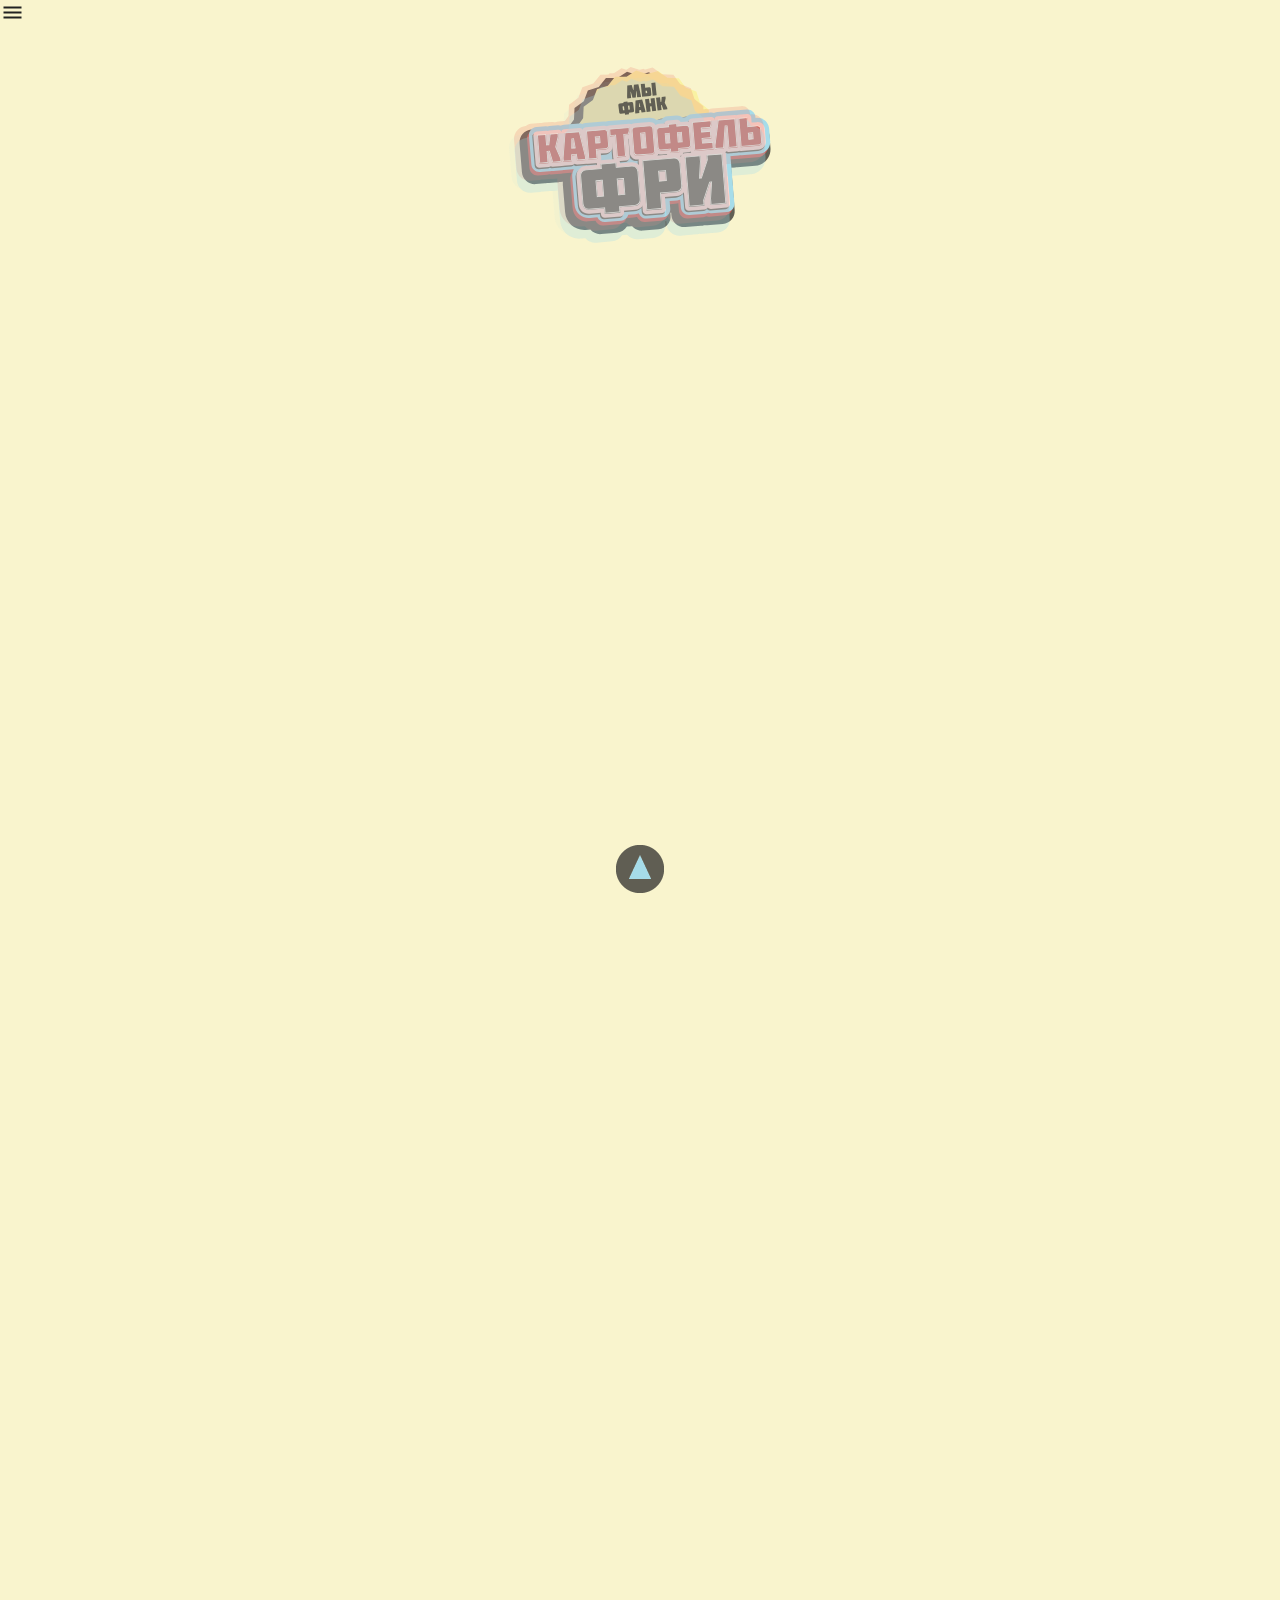
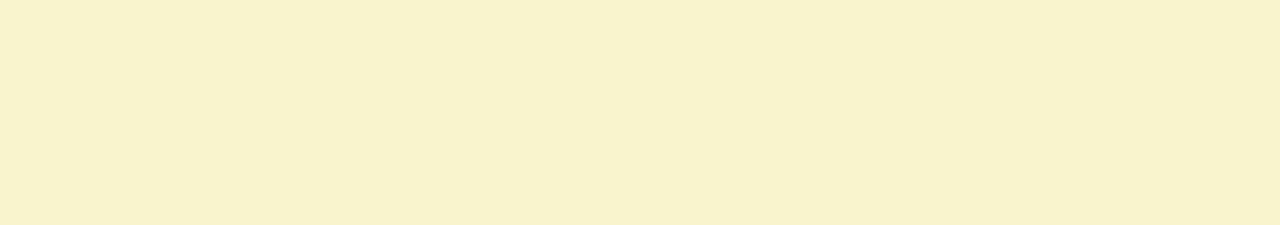
==== index.html @ 3e42aae4 "Add files via upload" ====
<!doctype html>
<html>
  <head>
    <meta charset="utf-8">
    <meta name="viewport" content="width=device-width,initial-scale=1.0">
    <!--<meta name="viewport" content="width=device-width, initial-scale=1">-->
    <meta http-equiv="X-UA-Compatible"content="ie=edge">
    <link rel="stylesheet" href="bootstrap.min.css">
    <link rel="stylesheet" href="style.css">


  </head>
  <body>
    <nav>
      <div id="albumNav" class="sidenav">
        <a href="javascript:void(0)" class="closebtn" onclick="closeNav()">&times;</a>
        <a href="about.html">About</a>
        <a href="turnoffstory.html">Turn Off Story</a>
        <a href="middle.html">Middle</a>
      </div>

      <span onclick="openNav()"><img src="assets/menu-icon-24px-01.png"></span>
    </nav>

  <div class="container-fluid no-padding">
    <div class="row">
      <div class="col">


          <img src="assets/FrenchFriesLogo.svg" id="logo" class="mx-auto d-block">
          <!--<img src="assets/audioplayer-btn-72.png" id="audio-btn" class="mx-auto d-block">-->
          <!--<img src="assets/audioplayer-btn-72.png" id="audio-btn">-->

        </div>
      </div>
    </div>

      <div class="container-fluid no-padding" id="audioplyr-cont">
        <div class="row">
          <div class="col">
            <img src="assets/audioplayer-btn-72.png" id="audio-btn" class="mx-auto d-block">
            <div class="audio-player" id="player">
              <div class="controllers">
                  <img src="assets/back.svg" id="skip-back" width=50px onclick="previous()">
                  <img src="assets/play.svg" id="play-pause" width=80px onclick="playOrPauseSong(this)">
                  <img src="assets/forward.svg" id="skip-fwd"  width=50px onclick="next()">
                  <input id="songSlider" class="song-slider" type="range" min="0" step="1" onchange="seekSong()"></input>
                  </div>
                  <div>
                    <div id="currentTime" class="current-time">00:00</div>
                    <!--<div id="duration" class="duration">00:00</div>-->
                    <div id="songTitle" class="song-title">Song title here</div>
                  </div>
              </div>
            </div>
          </div>
        </div>
      </div>








    <script src="main.js"></script>
  </body>
  </html>
---- style.css ----
html {
  height: 100%;
  width: 100%;
  overflow: hidden;
}

body {
  background-color: #f9f4cd;
  font-family: helvetica, sans-serif;
  font-size: 90%;
  letter-spacing: 0.2em;
  min-height: 100%;
  width: 100%;
  height: 100%;
  overflow: hidden;

}

/*sliders***************************************************************************************************/
input {
  width: 100%;
}
input[type=range] {
  -webkit-appearance: none;
  width: 100%;
  margin: -0.2px 0;
}
input[type=range]:focus {
  outline: none;
}
input[type=range]::-webkit-slider-runnable-track {
  width: 100%;
  height: 8.4px;
  cursor: pointer;
  box-shadow: 1px 1px 1px rgba(0, 0, 0, 0), 0px 0px 1px rgba(13, 13, 13, 0);
  background: #f9f4cd;
  border-radius: 0px;
  border: 0px solid rgba(1, 1, 1, 0.05);
}
input[type=range]::-webkit-slider-thumb {
  box-shadow: 0px 0px 0px rgba(0, 0, 0, 0), 0px 0px 0px rgba(13, 13, 13, 0);
  border: 0px solid rgba(0, 0, 0, 0);
  height: 8px;
  width: 10px;
  border-radius: 0px;
  background: #212121;
  cursor: pointer;
  -webkit-appearance: none;
  margin-top: 0.2px;
}
input[type=range]:focus::-webkit-slider-runnable-track {
  background: #fcf9e4;
}
input[type=range]::-moz-range-track {
  width: 100%;
  height: 8.4px;
  cursor: pointer;
  box-shadow: 1px 1px 1px rgba(0, 0, 0, 0), 0px 0px 1px rgba(13, 13, 13, 0);
  background: #f9f4cd;
  border-radius: 0px;
  border: 0px solid rgba(1, 1, 1, 0.05);
}
input[type=range]::-moz-range-thumb {
  box-shadow: 0px 0px 0px rgba(0, 0, 0, 0), 0px 0px 0px rgba(13, 13, 13, 0);
  border: 0px solid rgba(0, 0, 0, 0);
  height: 8px;
  width: 10px;
  border-radius: 0px;
  background: #212121;
  cursor: pointer;
}
input[type=range]::-ms-track {
  width: 100%;
  height: 8.4px;
  cursor: pointer;
  background: transparent;
  border-color: transparent;
  color: transparent;
}
input[type=range]::-ms-fill-lower {
  background: #f6efb6;
  border: 0px solid rgba(1, 1, 1, 0.05);
  border-radius: 0px;
  box-shadow: 1px 1px 1px rgba(0, 0, 0, 0), 0px 0px 1px rgba(13, 13, 13, 0);
}
input[type=range]::-ms-fill-upper {
  background: #f9f4cd;
  border: 0px solid rgba(1, 1, 1, 0.05);
  border-radius: 0px;
  box-shadow: 1px 1px 1px rgba(0, 0, 0, 0), 0px 0px 1px rgba(13, 13, 13, 0);
}
input[type=range]::-ms-thumb {
  box-shadow: 0px 0px 0px rgba(0, 0, 0, 0), 0px 0px 0px rgba(13, 13, 13, 0);
  border: 0px solid rgba(0, 0, 0, 0);
  width: 10px;
  border-radius: 0px;
  background: #212121;
  cursor: pointer;
  height: 8px;
}
input[type=range]:focus::-ms-fill-lower {
  background: #f9f4cd;
}
input[type=range]:focus::-ms-fill-upper {
  background: #fcf9e4;
}


.no-padding {
  padding-left: 0;
  padding-right: 0;
}

/*NAVIGATION*********************************************************************************************/
.sidenav {
  height: 100%;
  width: 0; /*change with js*/
  position: fixed;
  opacity: 0;/*change with js*/
  z-index: 1;
  top: 0;
  left: 0;
  background-color: #212121;
  overflow-x: hidden; /*disable horizontal scroll*/
  padding-top: 60px; /*content will be placed 60px from top*/
  transition: 0.5s;
}
#menu-icon {
  position:fixed;
}


/*MENU LINKS****************************************************************************************************/
.sidenav a {
  padding: 8px 8px 8px 32px;
  text-decoration: none;
  font-size: 14px;
  color: #84d2f6;
  display: block;
  transition: 0.3s;
}

.sidenav a:hover {
  color: #facdd2;
}

.sidenav .closebtn {
  position:absolute;
  top: 0;
  right: 25px;
  font-size: 36px;
  margin-left: 50px;
}

/*smaller screens less than 450px height*/
/*@media screen and (max-height: 450px) {
  .sidenav {padding-top: 15px;}
  .sidenav a {font-size: 18px;}
}*/

#logo {
  position: relative;
  top: -50px;
}

/*AUDIO PLAYER***********************************************************************************************/
#audioplyr-cont {
  bottom:0;
  text-align: center;
  width: 100%;
}

.audio-player {
  position: absolute;
  width: 100%;
  height: 0px; /*change with JS*/
  bottom: 0px;
  transition: 0.2s;
  background-color: #84d2f6;
  z-index: 0;
  opacity: 0.0;

}

.controllers {
  position:absolute;
  top: 30%;
  left: 49.5%;
  width:100%;
  -webkit-transform: translate(-50%, -50%);
  transform: translate(-50%, -50%);
  visibility:hidden;
  opacity: 1;
  z-index: 11;
}

#skip-back {
position: relative;
left: -10%;
webkit-transform: translate(-50%, -50%);
}

/*#play-pause {
position: relative;
left: 50%;
-webkit-transform: translate(-50%, -50%);
}*/

#skip-fwd {
  position: relative;
  right: -10%;
  webkit-transform: translate(-50%, -50%);
}

#songTitle {
  position:relative;
  bottom: -130px;
}

#currentTime {
  visibility:hidden;
}
#audio-btn {
  z-index: 10;
  position:relative;
  bottom: 80px;
  opacity: 0.7;
  /*left: 50%;*/
  /*margin:auto;*/
  /*-webkit-transform: translate(-50%, 0);*/
  /*animation-direction: alternate;*/
  /*animation-iteration-count: 1;*/
  /*animation: audio-btn-anim 0.5s linear;*/
}

@keyframes audio-btn-anim {
  0% {
    bottom: 80px;
  }
  50% {
    bottom: 110px;
  }
  100% {
    bottom: 225px;
    transform: rotate(180deg);
  }
}

@keyframes audio-btn-anim-reverse {
  0% {
    bottom: 225px;
    transform: rotate(180deg);
  }
  50% {
    bottom: 110px;
  }
  100% {
    bottom: 80px;
    /*transform: rotate(180deg);*/
  }
}

.container-fluid {
  position: relative;
  height: 100%;
}

mark {
  background-color: #212121;
  color: #f9f4cd;
}

/*home*/


/*middle*/

/*.pinch-zoom-container {
  position:relative;
  height: 1366px;
  max-width: 100%;
}*/

#maratyaroslav {
  position: fixed;
  bottom: 0px;
  right: 0px;
  opacity: 0.7;
  mix-blend-mode: darken;
  max-width: 100%;
  height: auto;
}

#maratyaroslavblue {
  position: fixed;
  bottom: -5px;
  right: -5px;
  opacity: 0.9;
  mix-blend-mode: darken;
  z-index: 2;
  max-width: 100%;
  height: auto;
}

#maratyaroslavpink {
  position: fixed;
  bottom: 5px;
  right: 0px;
  opacity: 0.9;
  mix-blend-mode: darken;
  z-index: 3;
  max-width: 100%;
  height: auto;
}


#wefunk-pink {
  position: fixed;
  top: 50%;
  left: 50%;
  mix-blend-mode: darken;
  opacity: 0.5;
  transform:scale(2);
  z-index: 0;
  max-width: 100%;
  height: auto;

}

#wefunk-blue {
  position: fixed;
  top: 40%;
  left: 50%;
  mix-blend-mode: darken;
  opacity: 0.1;
  transform:scale(3);
  z-index: 2;
  max-width: 100%;
  height: auto;

}


@media only screen and (max-width: 812px) {
  #maratyaroslav {width: 33.3%;}
  #maratyaroslavblue {width: 33.3%;}
  #maratyaroslavpink {width: 33.3%;}
  #wefunk-type {width: 50%;}
}
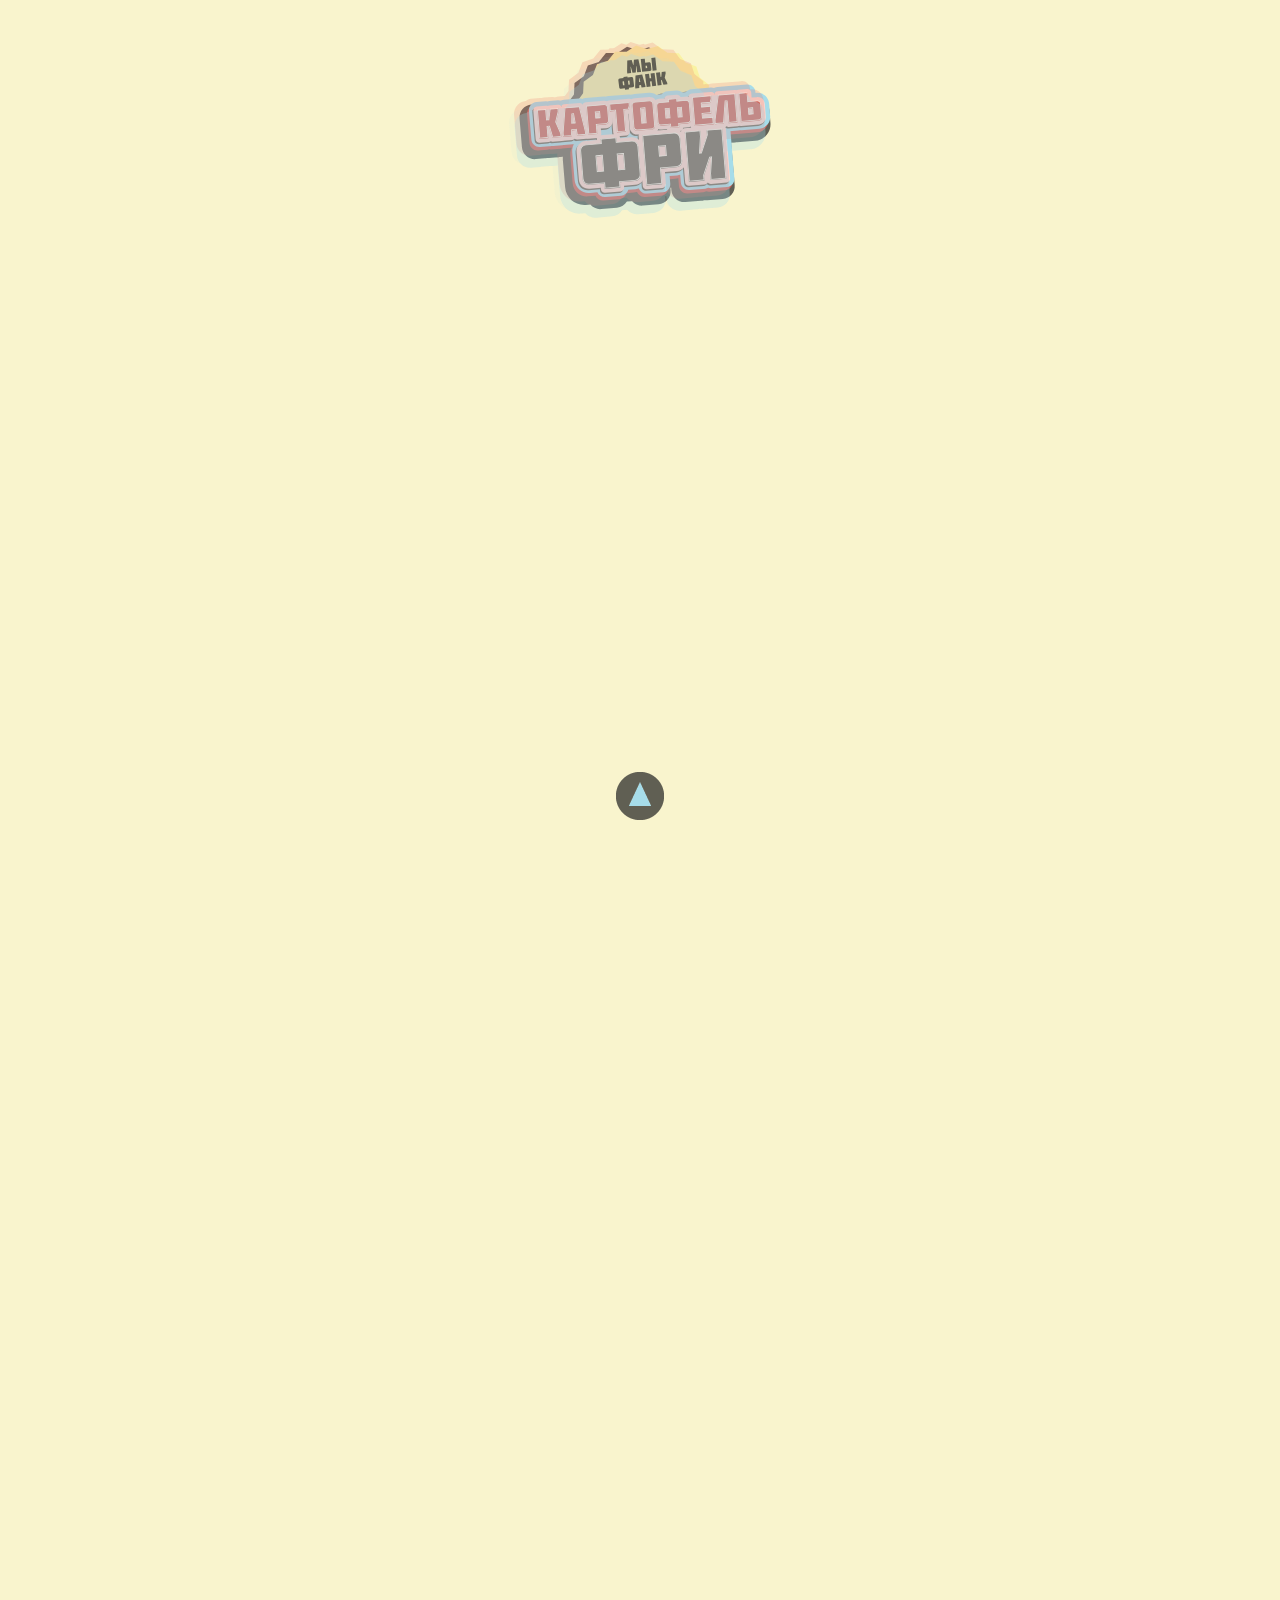
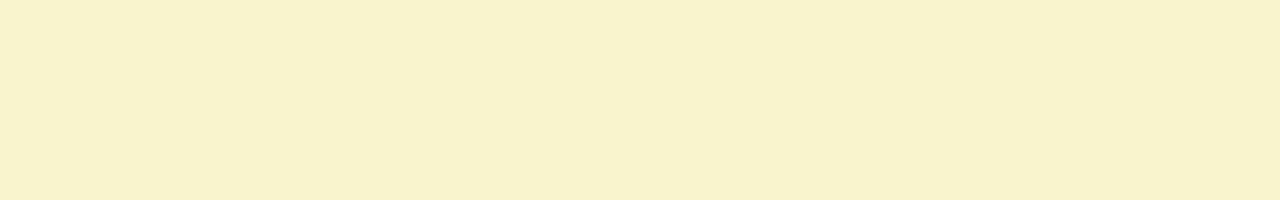
==== commit a3029a8d: "Fixed positioning of audio control button to fixed" ====
--- a/index.html
+++ b/index.html
@@ -11,7 +11,7 @@
 
   </head>
   <body>
-    <nav>
+    <!--<nav>
       <div id="albumNav" class="sidenav">
         <a href="javascript:void(0)" class="closebtn" onclick="closeNav()">&times;</a>
         <a href="about.html">About</a>
@@ -20,25 +20,37 @@
       </div>
 
       <span onclick="openNav()"><img src="assets/menu-icon-24px-01.png"></span>
-    </nav>
-
-  <div class="container-fluid no-padding">
-    <div class="row">
-      <div class="col">
+    </nav>-->
 
 
+<!--SWIPE PAGES!**********************************************************************************************-->
+  <div class="container-fluid no-padding" id="swipe-container">
+    <div class="container-fluid no-padding" id="cover">
+      <div class="row">
+        <div class="col">
           <img src="assets/FrenchFriesLogo.svg" id="logo" class="mx-auto d-block">
-          <!--<img src="assets/audioplayer-btn-72.png" id="audio-btn" class="mx-auto d-block">-->
-          <!--<img src="assets/audioplayer-btn-72.png" id="audio-btn">-->
-
         </div>
       </div>
+
     </div>
 
+    <div class="container-fluid no padding" id="middle">
+    </div>
+
+    <div class="container-fluid no padding" id="middle2">
+    </div>
+
+    <div class="container-fluid no padding" id="back">
+    </div>
+  </div>
+
+
+<!--AUDIO PLAYER!**********************************************************************************************-->
       <div class="container-fluid no-padding" id="audioplyr-cont">
         <div class="row">
           <div class="col">
-            <img src="assets/audioplayer-btn-72.png" id="audio-btn" class="mx-auto d-block">
+            <img src="assets/audioplayer-btn-72.png" id="audio-btn">
+            <!--<img src="assets/audioplayer-btn-72.png" id="audio-btn" class="mx-auto d-block">-->
             <div class="audio-player" id="player">
               <div class="controllers">
                   <img src="assets/back.svg" id="skip-back" width=50px onclick="previous()">
@@ -55,7 +67,7 @@
             </div>
           </div>
         </div>
-      </div>
+
 
 
 
@@ -65,5 +77,6 @@
 
 
     <script src="main.js"></script>
+    <script src="swipey.js"></script>
   </body>
   </html>
--- a/style.css
+++ b/style.css
@@ -13,8 +13,9 @@
   width: 100%;
   height: 100%;
   overflow: hidden;
-
-}
+}
+
+
 
 /*sliders***************************************************************************************************/
 input {
@@ -165,9 +166,13 @@
 
 /*AUDIO PLAYER***********************************************************************************************/
 #audioplyr-cont {
+  position: relative;
   bottom:0;
+  left: 0;
+  right: 0;
   text-align: center;
   width: 100%;
+  z-index: 2;
 }
 
 .audio-player {
@@ -221,13 +226,12 @@
   visibility:hidden;
 }
 #audio-btn {
-  z-index: 10;
-  position:relative;
+  position: fixed;
+  z-index: 3;
   bottom: 80px;
   opacity: 0.7;
-  /*left: 50%;*/
   /*margin:auto;*/
-  /*-webkit-transform: translate(-50%, 0);*/
+  -webkit-transform: translate(-50%, 0);
   /*animation-direction: alternate;*/
   /*animation-iteration-count: 1;*/
   /*animation: audio-btn-anim 0.5s linear;*/
@@ -236,13 +240,16 @@
 @keyframes audio-btn-anim {
   0% {
     bottom: 80px;
+    -webkit-transform: translate(-50%, 0);
   }
   50% {
     bottom: 110px;
+    -webkit-transform: translate(-50%, 0);
   }
   100% {
     bottom: 225px;
     transform: rotate(180deg);
+    -webkit-transform: translate(-50%, 0);
   }
 }
 
@@ -250,13 +257,16 @@
   0% {
     bottom: 225px;
     transform: rotate(180deg);
+    -webkit-transform: translate(-50%, 0);
   }
   50% {
     bottom: 110px;
+    -webkit-transform: translate(-50%, 0);
   }
   100% {
     bottom: 80px;
     /*transform: rotate(180deg);*/
+    -webkit-transform: translate(-50%, 0);
   }
 }
 
@@ -270,6 +280,51 @@
   color: #f9f4cd;
 }
 
+#swipe-container {
+  position: relative;
+  overflow-y: hidden;
+}
+#cover {
+  position: absolute;
+  top:0;
+  left:0;
+  display: block;
+  background-color: #f9f4cd;
+  overflow: hidden;
+  z-index: 1;
+}
+
+#middle {
+  display: block;
+  position: absolute;
+  top:0;
+  left: 100%;
+  /*width: 100vw;
+  height: 100vh;*/
+  background-color: #212121;
+  overflow: hidden;
+  z-index: 1;
+}
+
+#middle2 {
+  display: block;
+  position: absolute;
+  top:0;
+  left: 200%;
+  background-color: #facdd2;
+  overflow: hidden;
+  z-index: 1;
+}
+
+#back {
+  display: block;
+  position: absolute;
+  top:0;
+  left: 300%;
+  background-color: #84d2f6;
+  overflow: hidden;
+  z-index: 1;
+}
 /*home*/
 
 
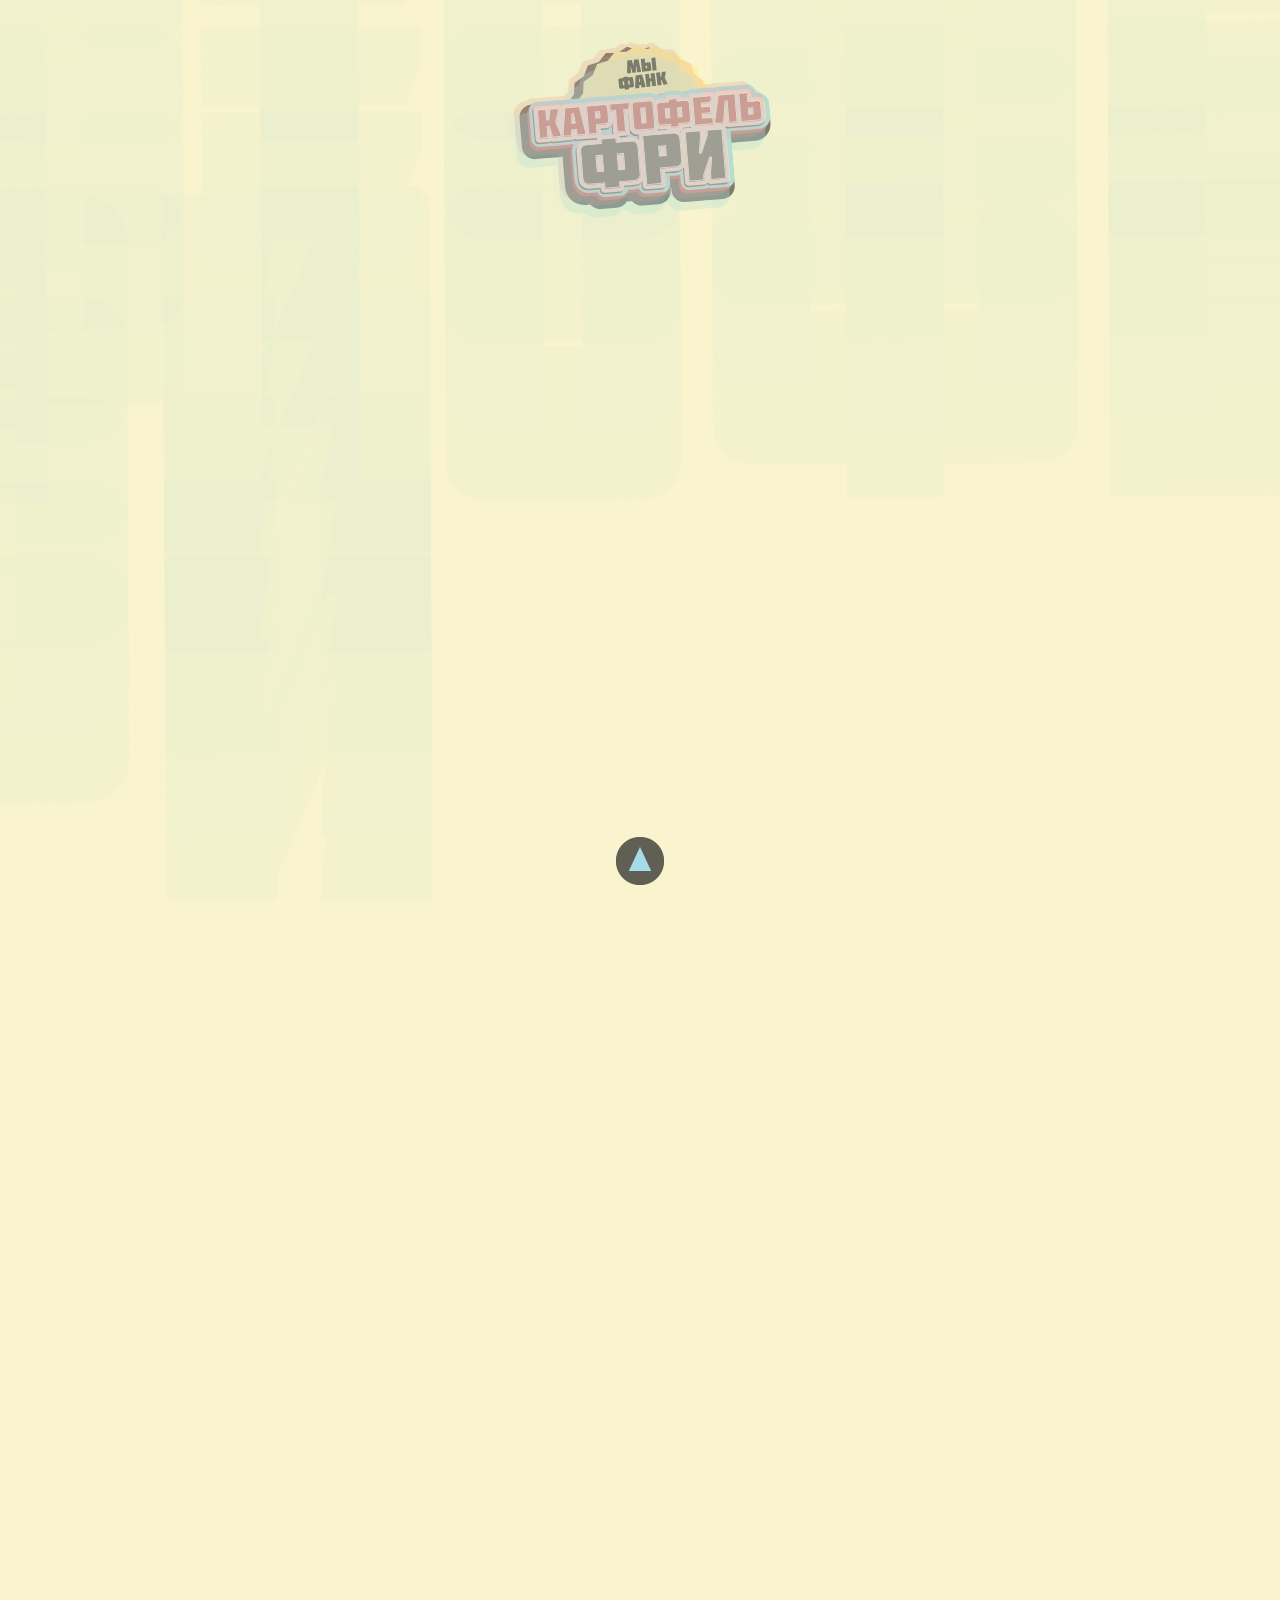
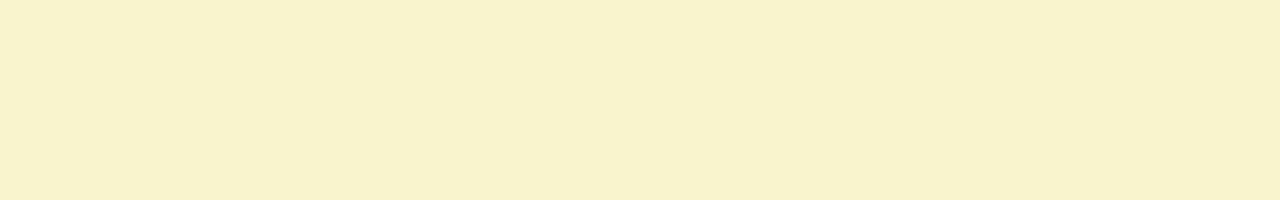
==== commit baae8302: "Add files via upload" ====
--- a/index.html
+++ b/index.html
@@ -3,7 +3,6 @@
   <head>
     <meta charset="utf-8">
     <meta name="viewport" content="width=device-width,initial-scale=1.0">
-    <!--<meta name="viewport" content="width=device-width, initial-scale=1">-->
     <meta http-equiv="X-UA-Compatible"content="ie=edge">
     <link rel="stylesheet" href="bootstrap.min.css">
     <link rel="stylesheet" href="style.css">
@@ -26,21 +25,62 @@
 <!--SWIPE PAGES!**********************************************************************************************-->
   <div class="container-fluid no-padding" id="swipe-container">
     <div class="container-fluid no-padding" id="cover">
-      <div class="row">
+      <div class="row" id="cover-row">
         <div class="col">
-          <img src="assets/FrenchFriesLogo.svg" id="logo" class="mx-auto d-block">
+            <img src="assets/FrenchFriesLogo.svg" id="logo" class="mx-auto d-block">
+            <img src="assets/blueText.svg" id="bluetxt-cvr">
+
+
         </div>
       </div>
 
     </div>
 
     <div class="container-fluid no padding" id="middle">
+      <div class="row" id="middle1row">
+        <div class="col-sm-6" id="mid1-1">
+
+        </div>
+        <div class="col-sm-6" id="mid1-2">
+
+        </div>
+      </div>
     </div>
 
     <div class="container-fluid no padding" id="middle2">
+      <div class="row" id="middle2row">
+        <div class="col-sm-6" id="mid2-1">
+
+        </div>
+        <div class="col-sm-6" id="mid2-2">
+          <img class="img-fluid" src="assets/middle-2-1ldpi.png" id="mid-pic-2">
+        </div>
+
+      </div>
     </div>
 
     <div class="container-fluid no padding" id="back">
+      <div class="row" id="row-back">
+        <div class="col">
+          <img src="assets/backBandShot.png" id="band-back">
+          <img src="assets/blueText.svg" id="bluetxt">
+          <img src="assets/pinkText-01.svg" id="pinktext">
+        </div>
+        <div class="col" id="tracks-col-1">
+
+            <p class="thick">1. Strawberry</p>
+            <p class="thick">2. This Time</p>
+            <p class="thick">3. Don't Ever</p>
+            <p class="thick">4. Creepin'</p>
+            <p class="thick">5. Queen Of Soul</p>
+            <p class="thick">6. Set For Stun</p>
+            <p class="thick">7. Stutter</p>
+            <p class="thick">8. Scuba</p>
+            <p class="thick">9. Feel Real</p>
+        </div>
+        <div class="col">
+        </div>
+      </div>
     </div>
   </div>
 
--- a/style.css
+++ b/style.css
@@ -7,15 +7,35 @@
 body {
   background-color: #f9f4cd;
   font-family: helvetica, sans-serif;
-  font-size: 90%;
-  letter-spacing: 0.2em;
+  font-size: 0.6rem;
+  letter-spacing: 0.1em;
   min-height: 100%;
   width: 100%;
   height: 100%;
   overflow: hidden;
-}
-
-
+  font-family: myFont;
+}
+
+
+
+p.thick {
+  font-weight: bold;
+  margin-top: 6px;
+  margin-bottom: 2px;
+  font-size: 0.8rem;
+  letter-spacing: 0em;
+}
+
+
+p {
+  margin-top: 1px;
+  margin-bottom: 0px;
+}
+
+@font-face {
+  font-family: myFont;
+  src:url(assets/helveticaneue-lt-std-roman.otf);
+}
 
 /*sliders***************************************************************************************************/
 input {
@@ -159,10 +179,7 @@
   .sidenav a {font-size: 18px;}
 }*/
 
-#logo {
-  position: relative;
-  top: -50px;
-}
+
 
 /*AUDIO PLAYER***********************************************************************************************/
 #audioplyr-cont {
@@ -202,7 +219,7 @@
 #skip-back {
 position: relative;
 left: -10%;
-webkit-transform: translate(-50%, -50%);
+/*-webkit-transform: translate(-50%, -50%);*/
 }
 
 /*#play-pause {
@@ -214,7 +231,7 @@
 #skip-fwd {
   position: relative;
   right: -10%;
-  webkit-transform: translate(-50%, -50%);
+  /*-webkit-transform: translate(-50%, -50%);*/
 }
 
 #songTitle {
@@ -228,45 +245,34 @@
 #audio-btn {
   position: fixed;
   z-index: 3;
-  bottom: 80px;
+  bottom: 15px;
   opacity: 0.7;
-  /*margin:auto;*/
   -webkit-transform: translate(-50%, 0);
-  /*animation-direction: alternate;*/
-  /*animation-iteration-count: 1;*/
-  /*animation: audio-btn-anim 0.5s linear;*/
+
 }
 
 @keyframes audio-btn-anim {
   0% {
-    bottom: 80px;
+    bottom: 15px;
     -webkit-transform: translate(-50%, 0);
   }
-  50% {
-    bottom: 110px;
-    -webkit-transform: translate(-50%, 0);
-  }
+
   100% {
     bottom: 225px;
-    transform: rotate(180deg);
-    -webkit-transform: translate(-50%, 0);
+    -webkit-transform: translate(-50%, 0) rotate(180deg);
   }
 }
 
 @keyframes audio-btn-anim-reverse {
   0% {
     bottom: 225px;
-    transform: rotate(180deg);
     -webkit-transform: translate(-50%, 0);
   }
-  50% {
-    bottom: 110px;
-    -webkit-transform: translate(-50%, 0);
-  }
+
   100% {
-    bottom: 80px;
-    /*transform: rotate(180deg);*/
-    -webkit-transform: translate(-50%, 0);
+    bottom: 15px;
+    /*-webkit-transform: rotate(180deg);*/
+    -webkit-transform: translate(-50%, 0) rotate(0deg);
   }
 }
 
@@ -292,19 +298,69 @@
   background-color: #f9f4cd;
   overflow: hidden;
   z-index: 1;
-}
+  opacity: 0.8;
+  /*transition: transform .5s ease-out;*/
+  -webkit-overflow-scrolling: touch;
+}
+#cover-row {
+  text-align: center;
+}
+
+#logo {
+  display: inline-block;
+  position: relative;
+  top: -50px;
+  z-index: 5;
+  mix-blend-mode: darken;
+}
+
+#bluetxt-cvr {
+  transform:scale(2);
+  mix-blend-mode: darken;
+  position: absolute;
+  top: 20px;
+  left: 0px;
+  z-index: 1;
+  opacity: 0.2;
+}
+
+
+
 
 #middle {
   display: block;
   position: absolute;
   top:0;
   left: 100%;
-  /*width: 100vw;
-  height: 100vh;*/
+  overflow: hidden;
+  z-index: 1;
+  opacity: 0.8;
   background-color: #212121;
-  overflow: hidden;
-  z-index: 1;
-}
+  /*transition: transform .3s ease-out;*/
+  -webkit-overflow-scrolling: touch;
+}
+
+#middle1row {
+  height: 100%;
+}
+
+#mid1-1 {
+height: 100%;
+z-index: 1;
+overflow: hidden;
+}
+
+
+
+
+#mid1-2 {
+  height: 100%;
+  max-width: 100%
+  z-index:1;
+  overflow: hidden;
+}
+
+
 
 #middle2 {
   display: block;
@@ -314,16 +370,84 @@
   background-color: #facdd2;
   overflow: hidden;
   z-index: 1;
-}
+  opacity: 0.8;
+  /*transition: transform .3s ease-out;*/
+  -webkit-overflow-scrolling: touch;
+
+}
+
+#mid2-1 {
+overflow: hidden;
+}
+
+#mid2-2 {
+  overflow: hidden;
+}
+
+#middle2row {
+  height: 100%;
+}
+
+#mid-pic-2 {
+  position: absolute;
+  top:70px;
+  left: -10px;
+  transform:scale(1.6);
+  max-width: 100%;
+  height: auto;
+  overflow: hidden;
+}
+
 
 #back {
   display: block;
   position: absolute;
   top:0;
   left: 300%;
-  background-color: #84d2f6;
-  overflow: hidden;
-  z-index: 1;
+  background-color: #f9f4cd;
+  overflow: hidden;
+  z-index: 1;
+  opacity: 0.8;
+  /*transition: transform .3s ease-out;*/
+  -webkit-overflow-scrolling: touch;
+}
+
+#tracks-col-1 {
+  position:absolute;
+  top: 40px;
+  font-family: myFont;
+  display: inline-block;
+  z-index: 2;
+}
+
+#bluetxt {
+  position: absolute;
+  top: 20px;
+  z-index: 1;
+  opacity: 0.5;
+  transform: scale(3);
+  mix-blend-mode: darken;
+}
+
+#pinktext {
+  position:absolute;
+  top: 20px;
+  left: 200px;
+  z-index: 1;
+  mix-blend-mode: darken;
+  transform: scale(3);
+}
+
+#band-back {
+  position: absolute;
+  bottom: -80px;
+  left: -20px;
+  z-index: 3;
+}
+
+#row-back {
+  height: 100%;
+  text-align:center;
 }
 /*home*/
 
